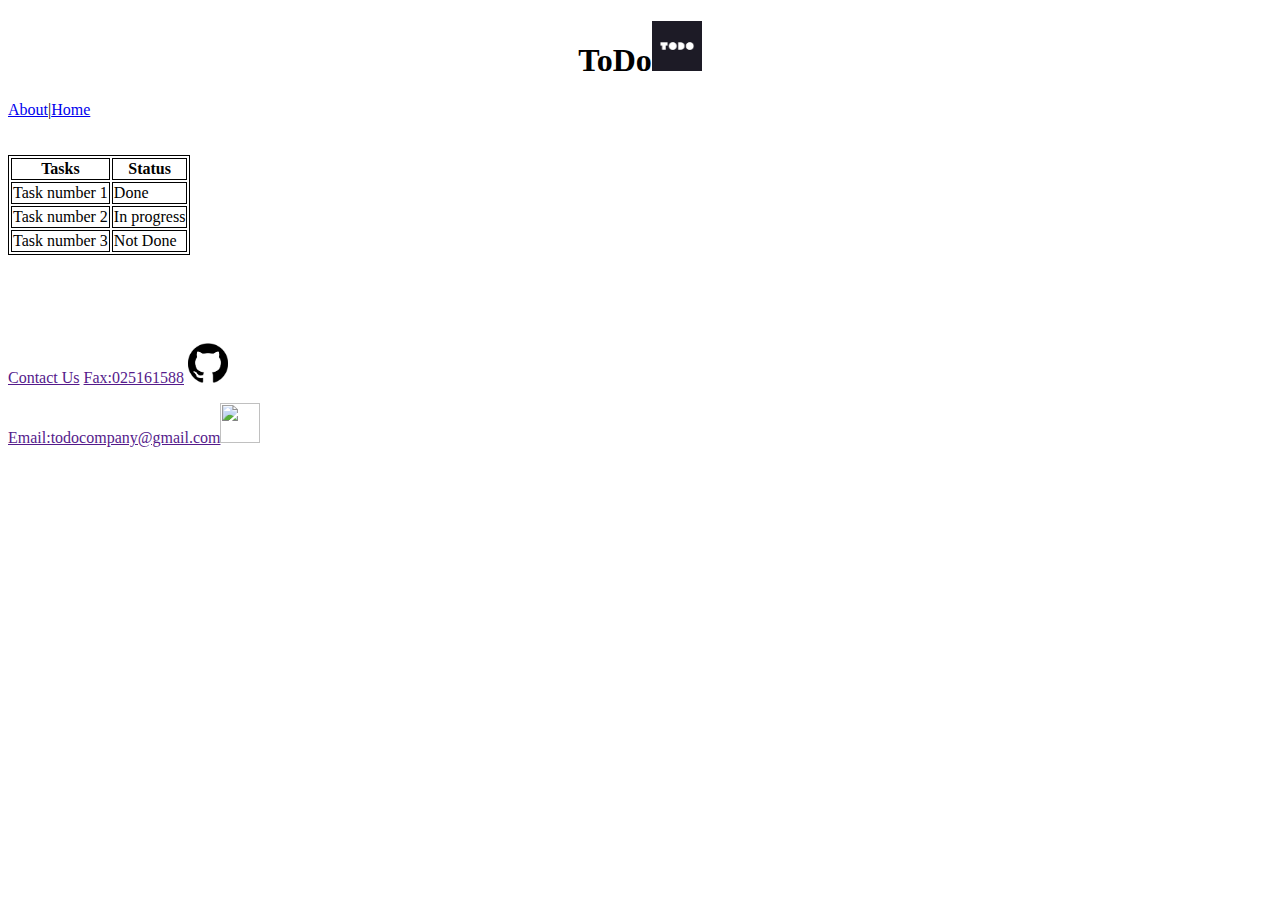
==== index.html @ 7e08f912 "all donr on todo-html" ====
<!DOCTYPE html>
<html lang="en">
<head>
    <link rel="stylesheet" href="style/about.css">
    <style>
        table, th, td {
          border: 1px solid;
        }
        </style>
    <meta charset="UTF-8">
    <meta http-equiv="X-UA-Compatible" content="IE=edge">
    <meta name="viewport" content="width=device-width, initial-scale=1.0">
    <title>ToDo</title>
</head>
<body>
<header>
   <h1 class="title">ToDo<img  src="[data-uri]" alt="" width="50" height="50"></h1>
   <nav><a href="About.html">About</a>|<a href="index.html">Home</a></nav></header>
<br>
<br>
<main>
<table>
    <tr>
      <th>Tasks</th>
      <th>Status</th>
    </tr>
    <tr>
      <td>Task number 1</td>
      <td>Done</td>
    </tr>
    <tr>
      <td>Task number 2</td>
      <td>In progress</td>
    </tr>
    <tr>
        <td>Task number 3</td>
        <td>Not Done</td>
      </tr></main>
  </table>   
  <br>
  <br>
  <br>
  <br>
  <footer>
  <p><a href="">Contact Us</a> <a href="">Fax:025161588</a> <img src="[data-uri]" width="40" height="40"></p>
  <p><a href="">Email:todocompany@gmail.com</a><img src="https://i.pinimg.com/originals/b7/63/69/b763699fd1fa3bfb374442593ae642e1.png" width="40" height="40"></p>
</footer>
</body>
</html>
---- style/about.css ----
.center {
display: block;
margin-left: auto;
margin-right: auto;
;
}
.title {text-align: center;}
h3 {text-align: center;}
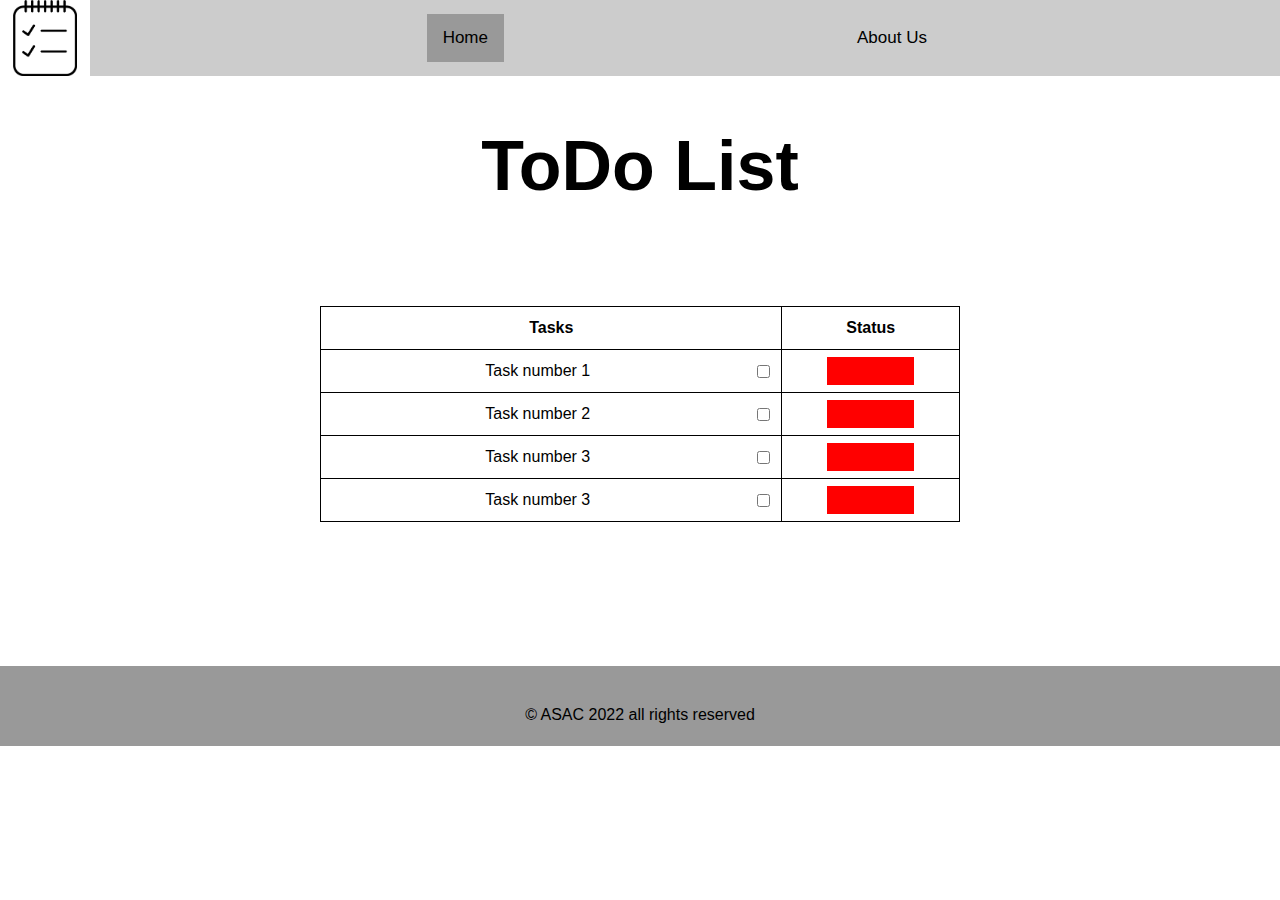
==== commit d17bcd29: "Css was done" ====
--- a/index.html
+++ b/index.html
@@ -1,49 +1,55 @@
 <!DOCTYPE html>
-<html lang="en">
+<html>
 <head>
-    <link rel="stylesheet" href="style/about.css">
-    <style>
-        table, th, td {
-          border: 1px solid;
-        }
-        </style>
-    <meta charset="UTF-8">
-    <meta http-equiv="X-UA-Compatible" content="IE=edge">
-    <meta name="viewport" content="width=device-width, initial-scale=1.0">
-    <title>ToDo</title>
+<meta name="viewport" content="width=device-width, initial-scale=1">
+<link rel="stylesheet" href="./style/index.css">
+<script src="./js/app.js"></script>
 </head>
 <body>
-<header>
-   <h1 class="title">ToDo<img  src="[data-uri]" alt="" width="50" height="50"></h1>
-   <nav><a href="About.html">About</a>|<a href="index.html">Home</a></nav></header>
-<br>
-<br>
-<main>
-<table>
+<div class="container">
+<img class="img" src="./assest/logo.jpg" alt="no photo founded">
+<div class="topnav">
+  <a class="active" href="./index.html">Home</a>
+  <a href="./about.html">About Us</a>
+</div>
+</div>
+  
+
+<div class="main">
+<h1 class="title">ToDo List</h1>
+<table >
     <tr>
       <th>Tasks</th>
       <th>Status</th>
     </tr>
     <tr>
-      <td>Task number 1</td>
-      <td>Done</td>
+      <td>Task number 1  
+      <input class="check"  type="checkbox" id="task1" name="task1" value="task1" onclick="checkcolor()">
+		</td>
+      <td><div class ="backColor" id="backColor1"></div></td>
     </tr>
     <tr>
-      <td>Task number 2</td>
-      <td>In progress</td>
+      <td>Task number 2
+            <input class="check" type="checkbox" id="task2" name="task1" value="task1" onclick="checkcolor()">
+      </td>
+      <td><div class ="backColor" id="backColor2"></div></td>
     </tr>
     <tr>
-        <td>Task number 3</td>
-        <td>Not Done</td>
-      </tr></main>
-  </table>   
-  <br>
-  <br>
-  <br>
-  <br>
-  <footer>
-  <p><a href="">Contact Us</a> <a href="">Fax:025161588</a> <img src="[data-uri]" width="40" height="40"></p>
-  <p><a href="">Email:todocompany@gmail.com</a><img src="https://i.pinimg.com/originals/b7/63/69/b763699fd1fa3bfb374442593ae642e1.png" width="40" height="40"></p>
-</footer>
+        <td>Task number 3
+              <input class="check" type="checkbox" id="task3" name="task1" value="task1" onclick="checkcolor()">
+        </td>
+        <td><div class ="backColor" id="backColor3"></div></td>
+      </tr>
+      <tr>
+        <td>Task number 3
+              <input class="check" type="checkbox" id="task4" name="task1" value="task1" onclick="checkcolor()">
+        </td>
+        <td><div class ="backColor" id="backColor4"></div></td>
+      </tr>
+  </table>
+</div>
+<div class="footer">
+<p class="subFooter">&copy ASAC 2022 all rights reserved</p>
+</div>
 </body>
-</html>+</html>
--- a/style/index.css
+++ b/style/index.css
@@ -0,0 +1,103 @@
+body {
+    margin: 0;
+    font-family: Arial, Helvetica, sans-serif;
+
+
+}
+
+.topnav {
+    display: flex;
+    justify-content: space-evenly;
+    overflow: hidden;
+    background-color: #cccccc;
+    width: 93%;
+    align-items: center;
+
+
+}
+
+.topnav a {
+
+    color: black;
+    text-align: center;
+    padding: 14px 16px;
+    text-decoration: none;
+    font-size: 17px;
+
+}
+
+.topnav a:hover {
+    background-color: #ddd;
+    color: black;
+}
+
+.topnav a.active {
+    background-color: #999;
+    color: black;
+}
+
+
+.container {
+    display: flex;
+    flex-direction: row;
+}
+
+.footer {
+    display: flex;
+    width: 100%;
+    height: 80px;
+    background-color: #999;
+    justify-content: center;
+    margin-top: 11.2%;
+
+
+}
+
+.subFooter {
+    margin-top: 40px;
+}
+
+table {
+    width: 50%
+}
+
+table,
+th,
+td {
+    border: 1px solid black;
+    border-collapse: collapse;
+    height: 40px;
+    text-align: center;
+
+}
+
+.title {
+    margin-top: 50px;
+    margin-bottom: 100px;
+    font-size: 70px;
+}
+
+.main {
+    display: flex;
+    flex-direction: column;
+    align-items: center;
+}
+
+.check {
+    float: right;
+    margin-right: 10px;
+}
+
+.img {
+    width: 5%;
+    margin-right: auto;
+    margin-left: auto;
+}
+.backColor{
+    width: 50%;
+    height: 70%;
+    background-color: red;
+    align-items: center;
+    margin-left: auto;
+    margin-right: auto;
+}